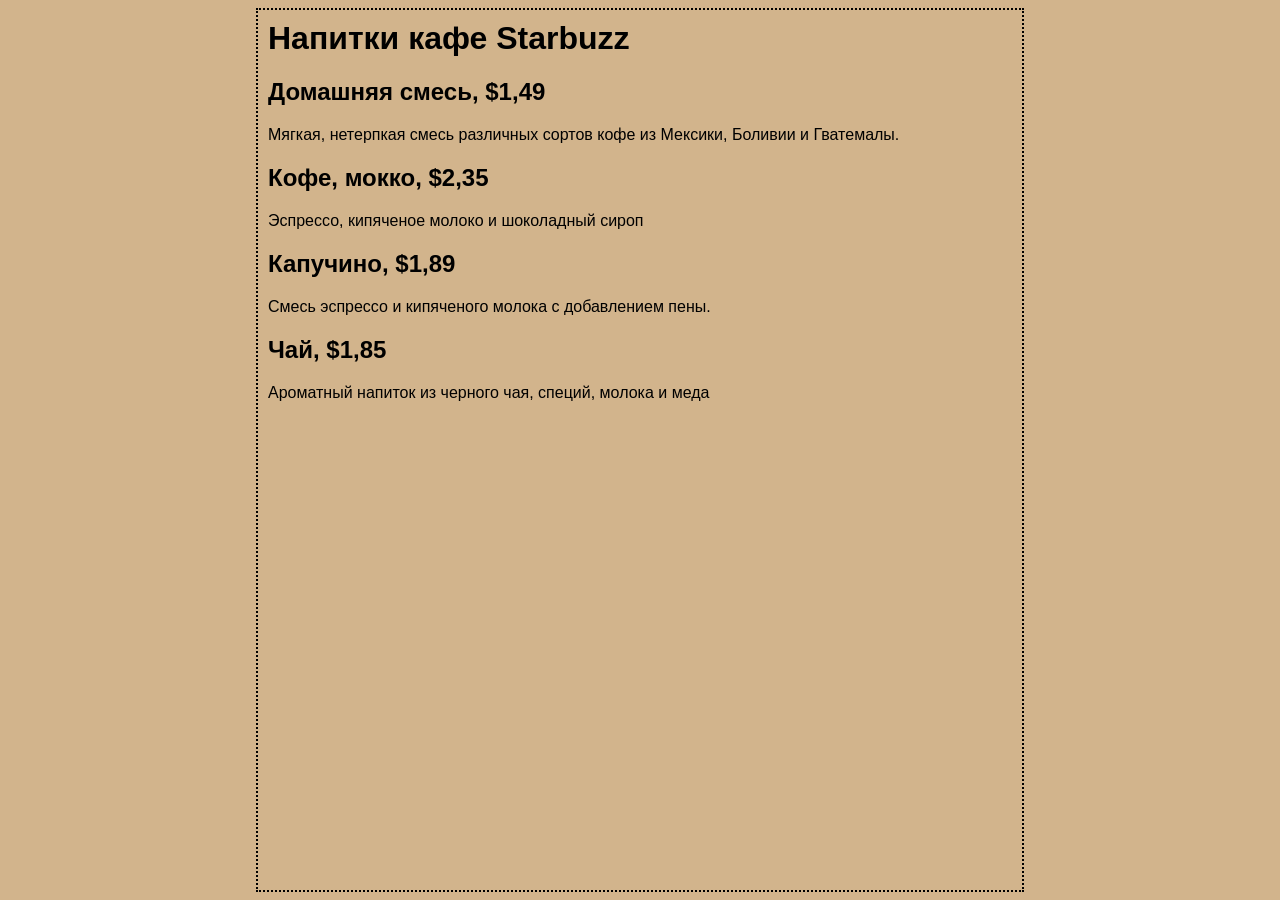
==== chapter1/index.html @ ea1956e0 "Glava2" ====
<html> 
    <head>
        <title>Кафe  Starbuzz</title>
        <style type="text/css">
            body {
                background-color: #d2b48c;
                margin-left: 20%;
                margin-right: 20%;
                border: 2px dotted black;
                padding: 10px 10px 10px 10px;
                font-family: sans-serif;
            }
        </style>
    </head>
    <body>
        <h1>Напитки кафе Starbuzz</h1>

        <h2>Домашняя смесь, $1,49</h2>
        <p>Мягкая, нетерпкая смесь различных сортов кофе из Мексики, Боливии и Гватемалы.</p>

        <h2>Кофе, мокко, $2,35</h2>
        <p>Эспрессо, кипяченое молоко и шоколадный сироп</p>

        <h2>Капучино, $1,89</h2>
        <p>Смесь эспрессо и кипяченого молока с добавлением пены.</p>

        <h2>Чай, $1,85</h2>
        <p>Ароматный напиток из черного чая, специй, молока и меда</p>
    </body>
</html>
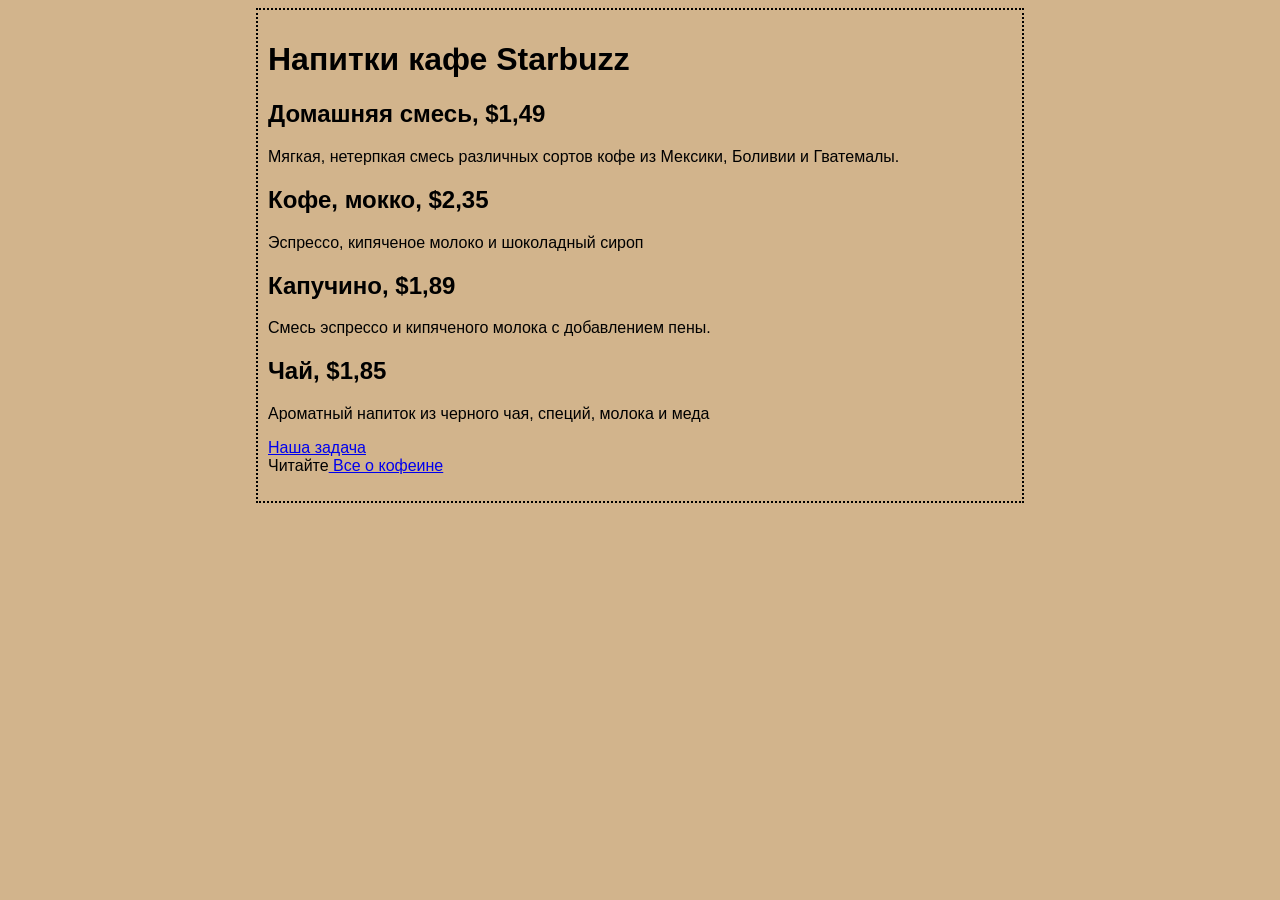
==== commit 20ba662a: "chapter6" ====
--- a/chapter1/index.html
+++ b/chapter1/index.html
@@ -1,7 +1,9 @@
-<html> 
+<!doctype html>
+<html lang="ru">
     <head>
+        <meta charset="UTF-8">
         <title>Кафe  Starbuzz</title>
-        <style type="text/css">
+        <style>
             body {
                 background-color: #d2b48c;
                 margin-left: 20%;
@@ -26,5 +28,11 @@
 
         <h2>Чай, $1,85</h2>
         <p>Ароматный напиток из черного чая, специй, молока и меда</p>
+
+        <p>
+            <a href="./mission.html" title="Узнайте больше о важной задаче кафе Starbuzz">Наша задача</a>
+            <br>
+            Читайте<a href="https://wickedlysmart.com/buzz/index.html#Coffee" title="Все самое интересное о кофеине" target="_blank"> Все о кофеине </a>
+        </p>
     </body>
 </html>
